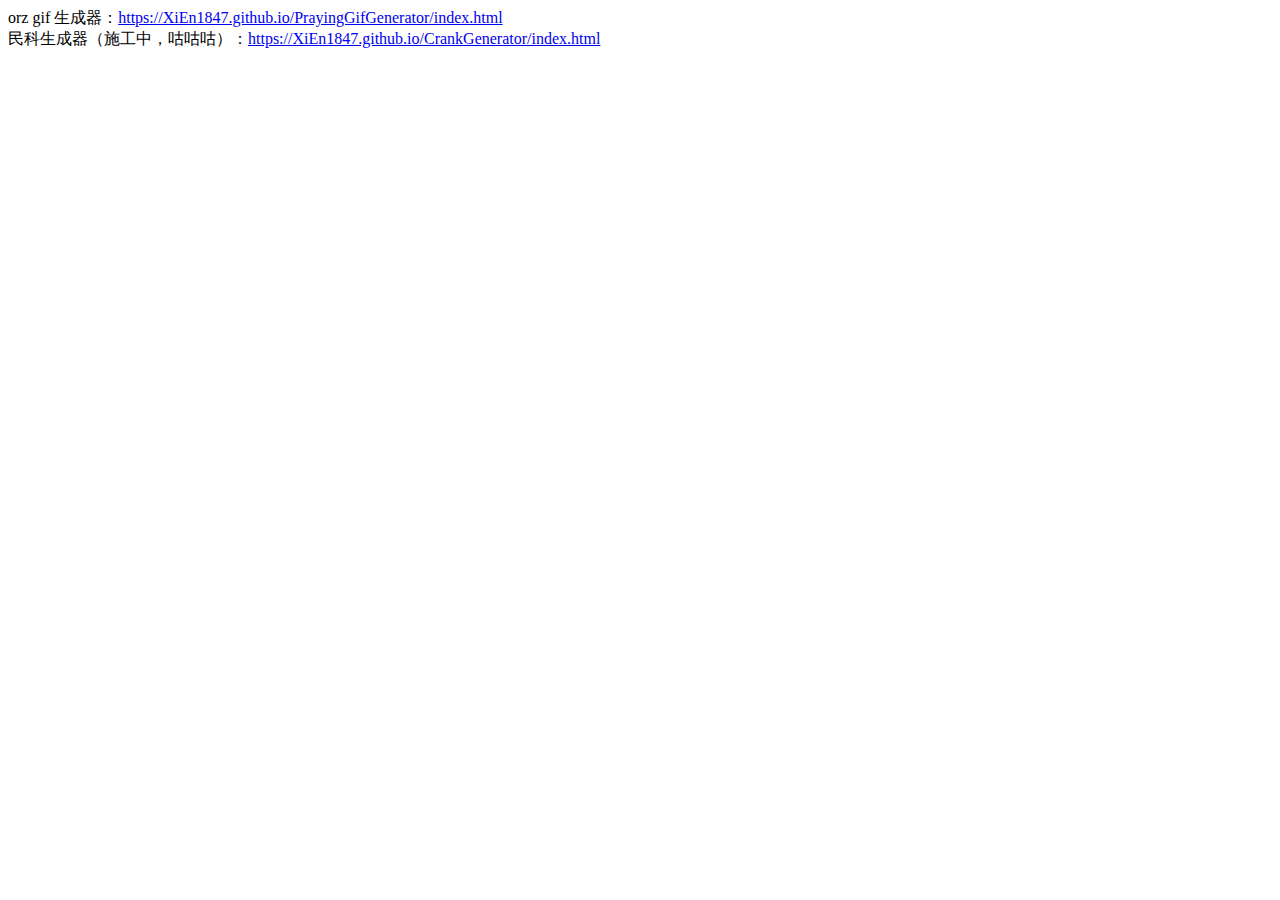
==== tools/index.html @ 8130d518 "Create index.html" ====
<!doctype html>
<html lang="en">
<head>
        <meta charset="UTF-8">
        <title>sto xx orz</title>
        <meta name="renderer" content="webkit">
        <meta http-equiv="X-UA-Compatible" content="IE=edge,chrome=1">
        <meta name="viewport" content="width=device-width, initial-scale=1, maximum-scale=1">
        <script src="/gifjs/gif.js"></script>
</head>
<body>
orz gif 生成器：<a href="https://XiEn1847.github.io/PrayingGifGenerator/index.html">https://XiEn1847.github.io/PrayingGifGenerator/index.html</a><br/>
民科生成器（施工中，咕咕咕）：<a href="https://XiEn1847.github.io/CrankGenerator/index.html">https://XiEn1847.github.io/CrankGenerator/index.html</a><br/>
</body>
</html>
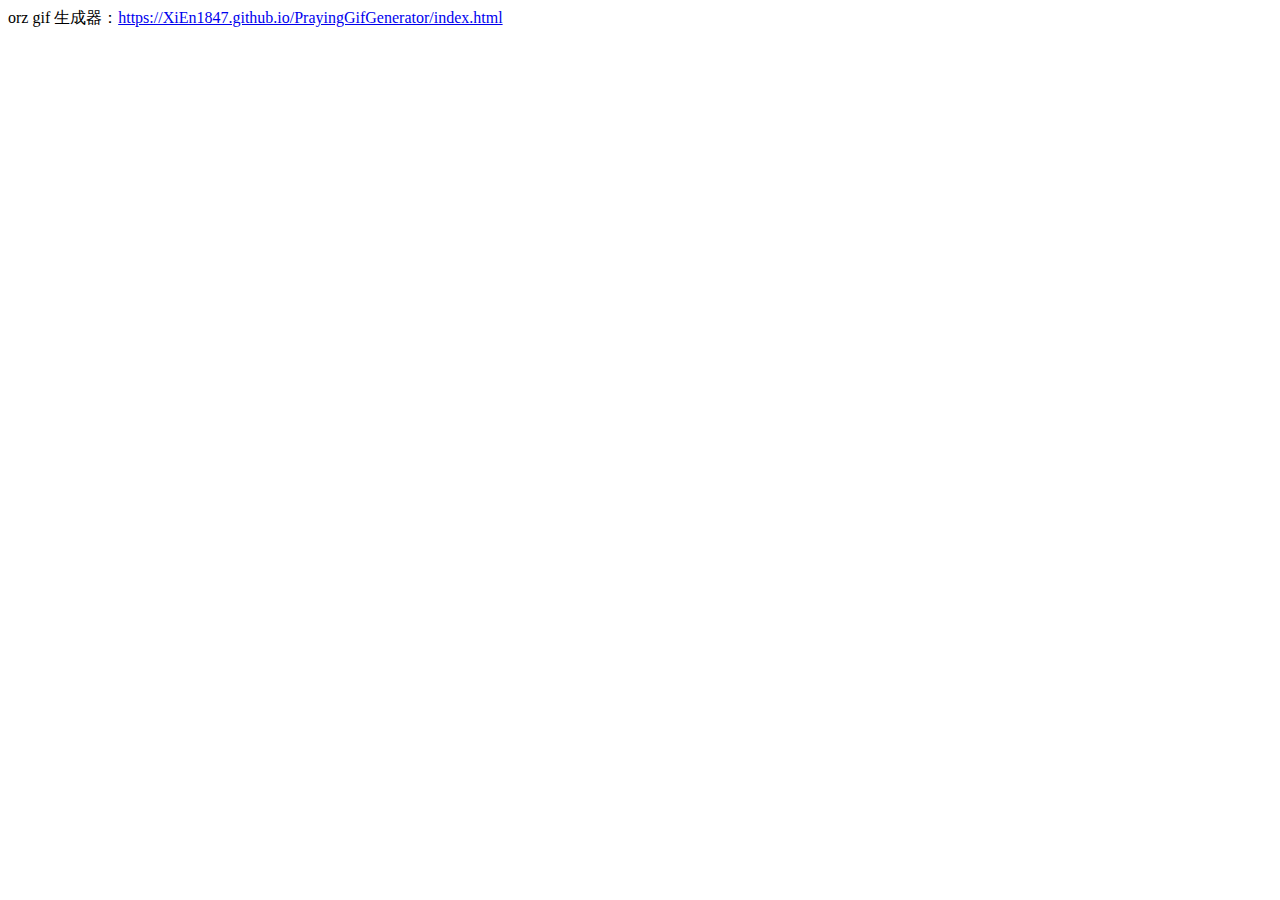
==== commit 2f3f1b25: "Update index.html" ====
--- a/tools/index.html
+++ b/tools/index.html
@@ -2,14 +2,13 @@
 <html lang="en">
 <head>
         <meta charset="UTF-8">
-        <title>sto xx orz</title>
+        <title>Index</title>
         <meta name="renderer" content="webkit">
         <meta http-equiv="X-UA-Compatible" content="IE=edge,chrome=1">
         <meta name="viewport" content="width=device-width, initial-scale=1, maximum-scale=1">
         <script src="/gifjs/gif.js"></script>
 </head>
 <body>
-orz gif 生成器：<a href="https://XiEn1847.github.io/PrayingGifGenerator/index.html">https://XiEn1847.github.io/PrayingGifGenerator/index.html</a><br/>
-民科生成器（施工中，咕咕咕）：<a href="https://XiEn1847.github.io/CrankGenerator/index.html">https://XiEn1847.github.io/CrankGenerator/index.html</a><br/>
+orz gif 生成器：<a href="https://XiEn1847.github.io/PrayingGifGenerator/index.html">https://XiEn1847.github.io/PrayingGifGenerator/index.html</a>
 </body>
 </html>
